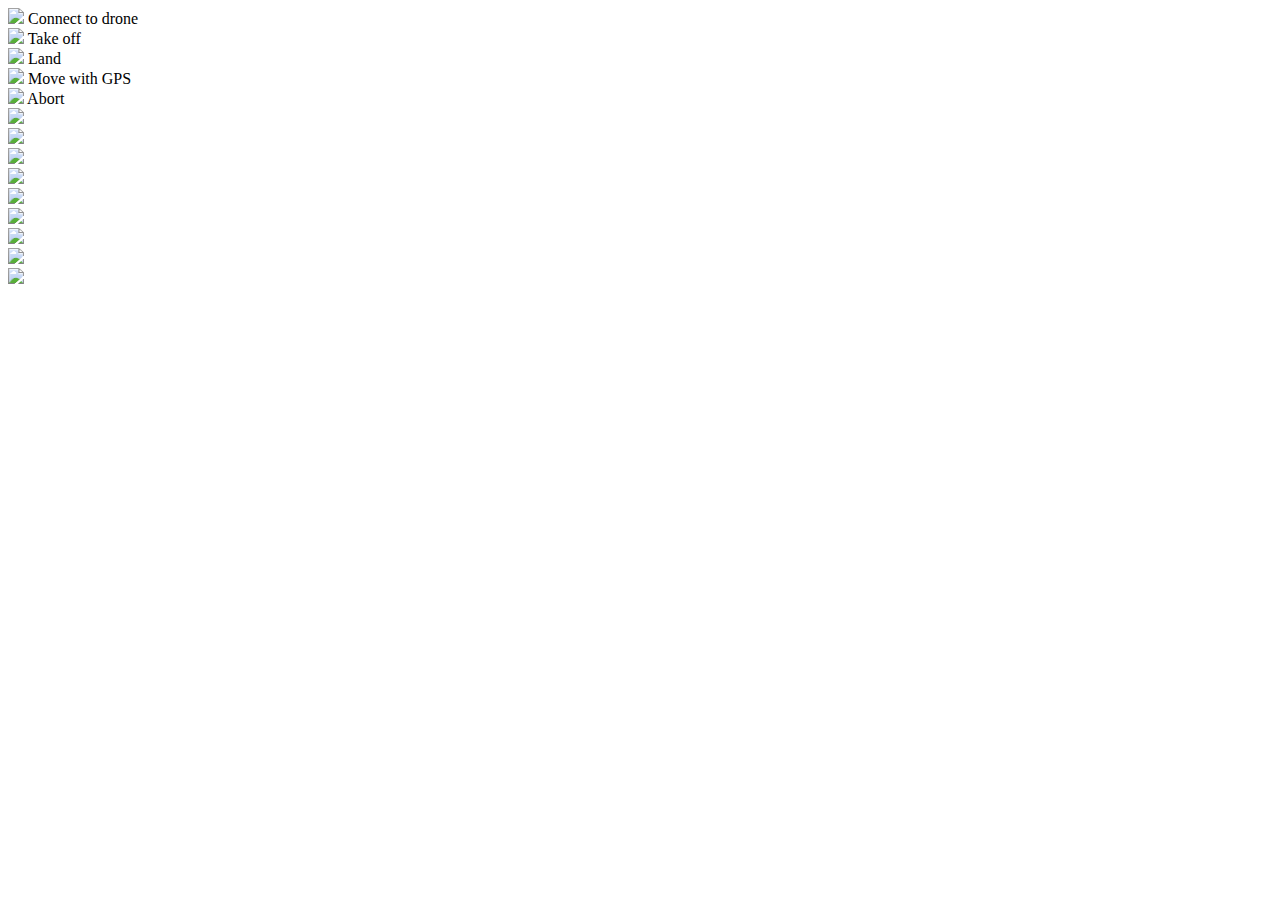
==== templates/index.html @ 3a6e46e0 "Merge branch 'master' of https://github.com/tvgb/DroneCode" ====
<!DOCTYPE html>
<html>
  <head>
    <meta charset="UTF-8">
    <title>Drone Controller</title>
    <script src="jquery-3.4.1.min.js"></script>
    <link rel="stylesheet" type="text/css" href="style.css">  
  </head>
  <body>
    <div id="mainContainerDiv">
      <div id="topLeftDiv" class="gridBox">
        <div class="img-with-text">
          <img id="connectToDroneImg" src="static/images/pack1/connect.png">
          Connect to drone
        </div>
  
        <div class="img-with-text">
          <img id="takeOffImg" src="./images/pack1/takeOff.png">
          Take off
        </div>
  
        <div class="img-with-text">
          <img id="landImg" src="./images/pack1/land.png">
          Land
        </div>

        <div class="img-with-text">
          <img id="gpsImg" src="./images/pack1/gps.png">
          Move with GPS
        </div>

        <div class="img-with-text">
          <img id="abortImg" src="./images/pack1/abort.png">
          Abort
        </div>
        
      </div>
      <div id="bottomLeftDiv" class="gridBox">
        <div id="forwardDiv"> <img id="forwardImg" src="./images/pack1/arrow_up.png"> </div>
        <div id="leftDiv"> <img id="leftImg" src="./images/pack1/arrow_left.png"> </div>
        <div id="droneDiv"> <img id="droneImg" src="./images/pack1/drone.png"> </div>
        <div id="rightDiv"> <img id="rightImg" src="./images/pack1/arrow_right.png"> </div>
        <div id="backDiv"> <img id="backImg" src="./images/pack1/arrow_down.png"> </div>
        <div id="turnCounterClockwiseDiv"> <img id="turnCounterClockwiseImg" src="./images/pack1/turn_counter_clockwise.png"> </div>
        <div id="turnClockwiseDiv"> <img id="turnClockwiseImg" src="./images/pack1/turn_clockwise.png"> </div>
        <div id="upDiv"> <img id="upImg" src="./images/pack1/arrow_up.png"> </div>
        <div id="downDiv"> <img id="downImg" src="./images/pack1/arrow_down.png"> </div>
      </div>

      <div id="rightDivBox" class="grturnidBox">
        <div id="messageBox"></div>
      </div>
      
    </div>

  </body>
  <script src="script.js"></script>
</html>
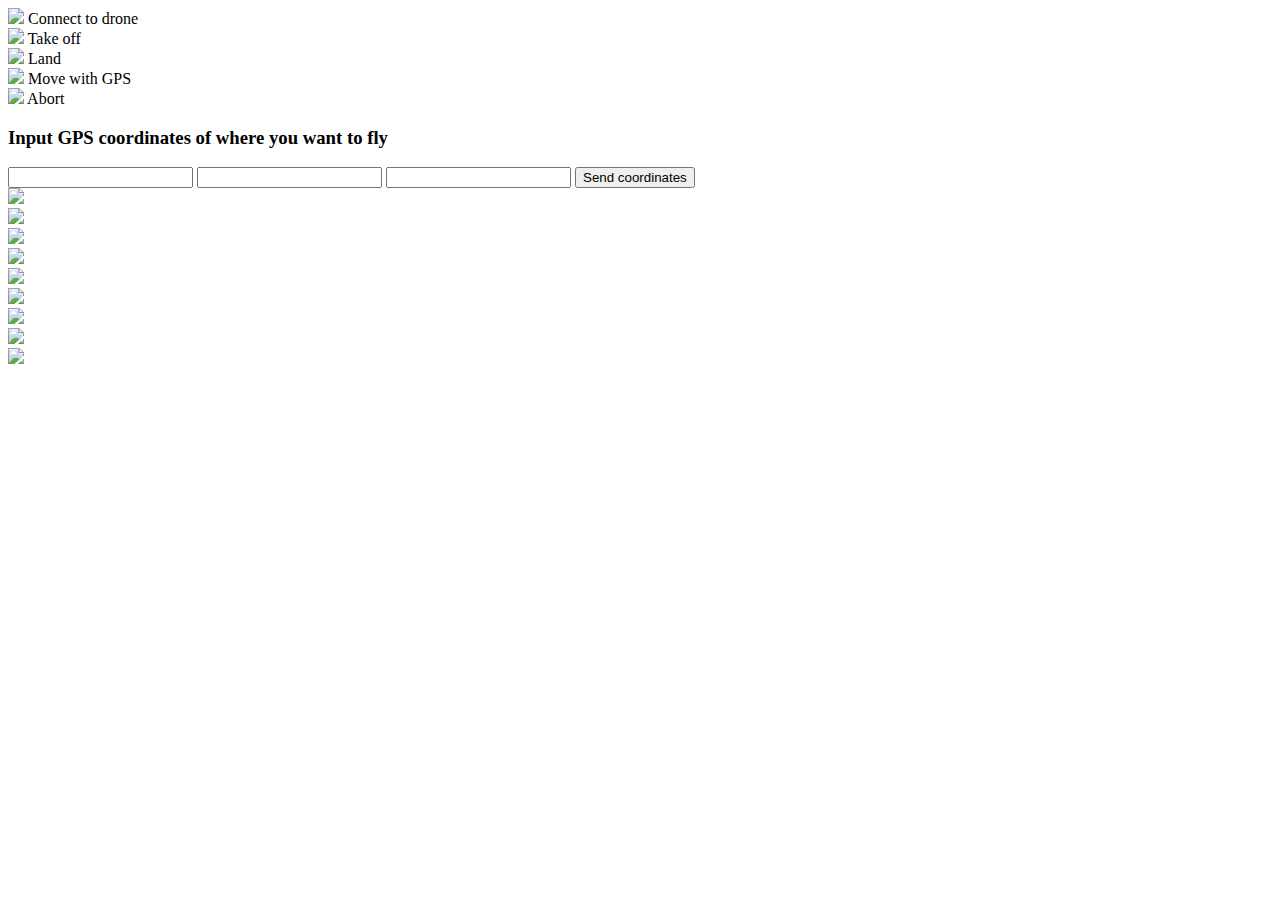
==== commit 4fa4c1b7: "Should work" ====
--- a/templates/index.html
+++ b/templates/index.html
@@ -3,8 +3,8 @@
   <head>
     <meta charset="UTF-8">
     <title>Drone Controller</title>
-    <script src="jquery-3.4.1.min.js"></script>
-    <link rel="stylesheet" type="text/css" href="style.css">  
+    <script src="static/jquery-3.4.1.min.js"></script>
+    <link rel="stylesheet" type="text/css" href="static/style.css">  
   </head>
   <body>
     <div id="mainContainerDiv">
@@ -15,44 +15,55 @@
         </div>
   
         <div class="img-with-text">
-          <img id="takeOffImg" src="./images/pack1/takeOff.png">
+          <img id="takeOffImg" src="static/images/pack1/takeOff.png">
           Take off
         </div>
   
         <div class="img-with-text">
-          <img id="landImg" src="./images/pack1/land.png">
+          <img id="landImg" src="static/images/pack1/land.png">
           Land
         </div>
 
         <div class="img-with-text">
-          <img id="gpsImg" src="./images/pack1/gps.png">
+          <img id="gpsImg" src="static/images/pack1/gps.png">
           Move with GPS
         </div>
 
         <div class="img-with-text">
-          <img id="abortImg" src="./images/pack1/abort.png">
+          <img id="abortImg" src="static/images/pack1/abort.png">
           Abort
+        </div>
+
+        <div class="number-input">
+          <h3>Input GPS coordinates of where you want to fly</h3>
+          <input type="number" id="latitude" value="">
+          <input type="number" id="longitude" value="">
+          <input type="number" id="altitude" value="">
+          <button onclick="getGPS()">Send coordinates</button>
         </div>
         
       </div>
       <div id="bottomLeftDiv" class="gridBox">
-        <div id="forwardDiv"> <img id="forwardImg" src="./images/pack1/arrow_up.png"> </div>
-        <div id="leftDiv"> <img id="leftImg" src="./images/pack1/arrow_left.png"> </div>
-        <div id="droneDiv"> <img id="droneImg" src="./images/pack1/drone.png"> </div>
-        <div id="rightDiv"> <img id="rightImg" src="./images/pack1/arrow_right.png"> </div>
-        <div id="backDiv"> <img id="backImg" src="./images/pack1/arrow_down.png"> </div>
-        <div id="turnCounterClockwiseDiv"> <img id="turnCounterClockwiseImg" src="./images/pack1/turn_counter_clockwise.png"> </div>
-        <div id="turnClockwiseDiv"> <img id="turnClockwiseImg" src="./images/pack1/turn_clockwise.png"> </div>
-        <div id="upDiv"> <img id="upImg" src="./images/pack1/arrow_up.png"> </div>
-        <div id="downDiv"> <img id="downImg" src="./images/pack1/arrow_down.png"> </div>
+        <div id="forwardDiv"> <img id="forwardImg" src="static/images/pack1/arrow_up.png"> </div>
+        <div id="leftDiv"> <img id="leftImg" src="static/images/pack1/arrow_left.png"> </div>
+        <div id="droneDiv"> <img id="droneImg" src="static/images/pack1/drone.png"> </div>
+        <div id="rightDiv"> <img id="rightImg" src="static/images/pack1/arrow_right.png"> </div>
+        <div id="backDiv"> <img id="backImg" src="static/images/pack1/arrow_down.png"> </div>
+        <div id="turnCounterClockwiseDiv"> <img id="turnCounterClockwiseImg" src="static/images/pack1/turn_counter_clockwise.png"> </div>
+        <div id="turnClockwiseDiv"> <img id="turnClockwiseImg" src="static/images/pack1/turn_clockwise.png"> </div>
+        <div id="upDiv"> <img id="upImg" src="static/images/pack1/arrow_up.png"> </div>
+        <div id="downDiv"> <img id="downImg" src="static/images/pack1/arrow_down.png"> </div>
       </div>
 
-      <div id="rightDivBox" class="grturnidBox">
+      <div id="rightDivBox" class="gridBox">
         <div id="messageBox"></div>
+        <div id="videoStreamBox">
+          <!-- <img src="{{ url_for('video_feed') }}"> -->
+        </div>
       </div>
       
     </div>
 
   </body>
-  <script src="script.js"></script>
+  <script src="static/script.js"></script>
 </html>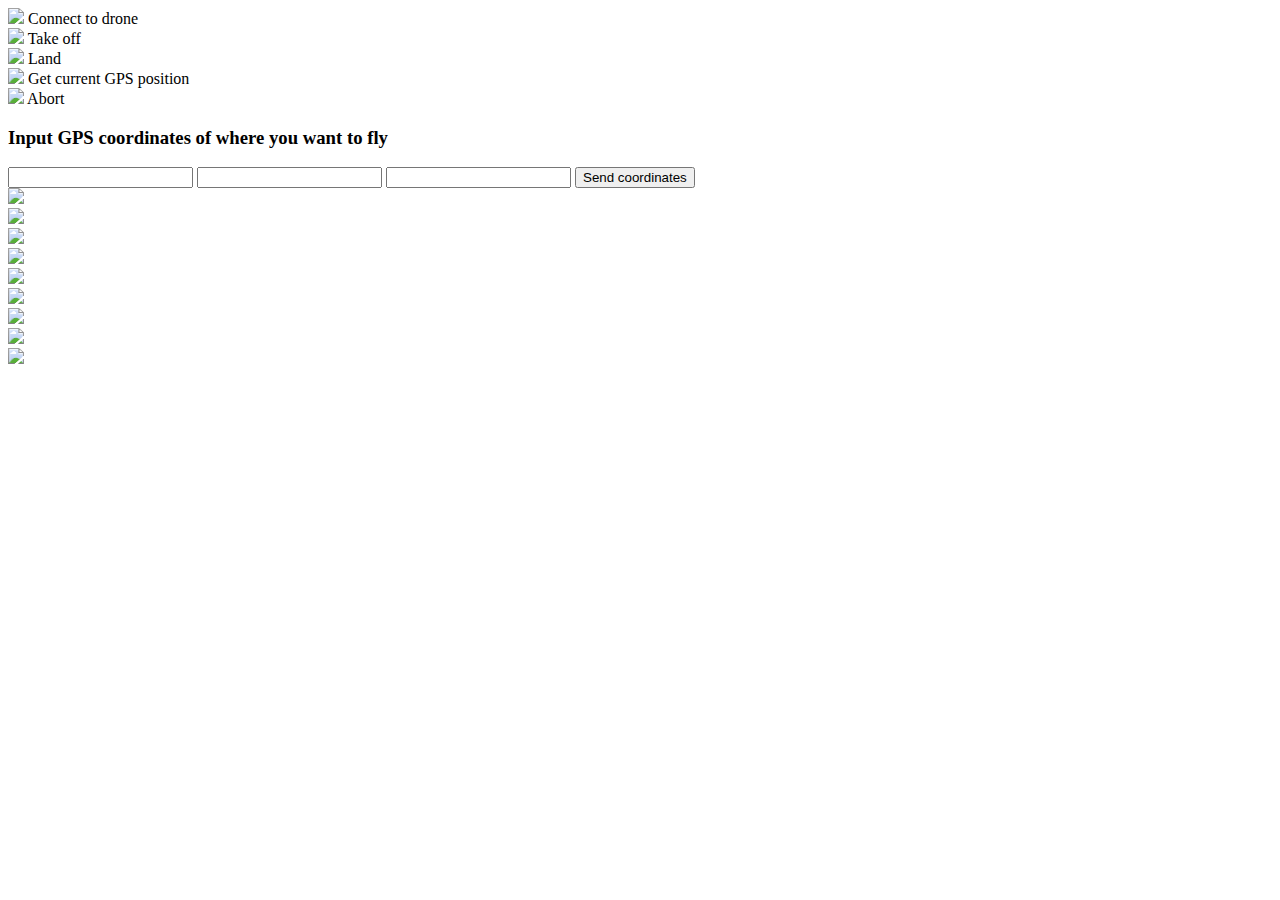
==== commit f76003f7: "lolol" ====
--- a/templates/index.html
+++ b/templates/index.html
@@ -26,7 +26,7 @@
 
         <div class="img-with-text">
           <img id="gpsImg" src="static/images/pack1/gps.png">
-          Move with GPS
+          Get current GPS position
         </div>
 
         <div class="img-with-text">
@@ -39,7 +39,7 @@
           <input type="number" id="latitude" value="">
           <input type="number" id="longitude" value="">
           <input type="number" id="altitude" value="">
-          <button onclick="getGPS()">Send coordinates</button>
+          <button onclick="sendGPS()">Send coordinates</button>
         </div>
         
       </div>
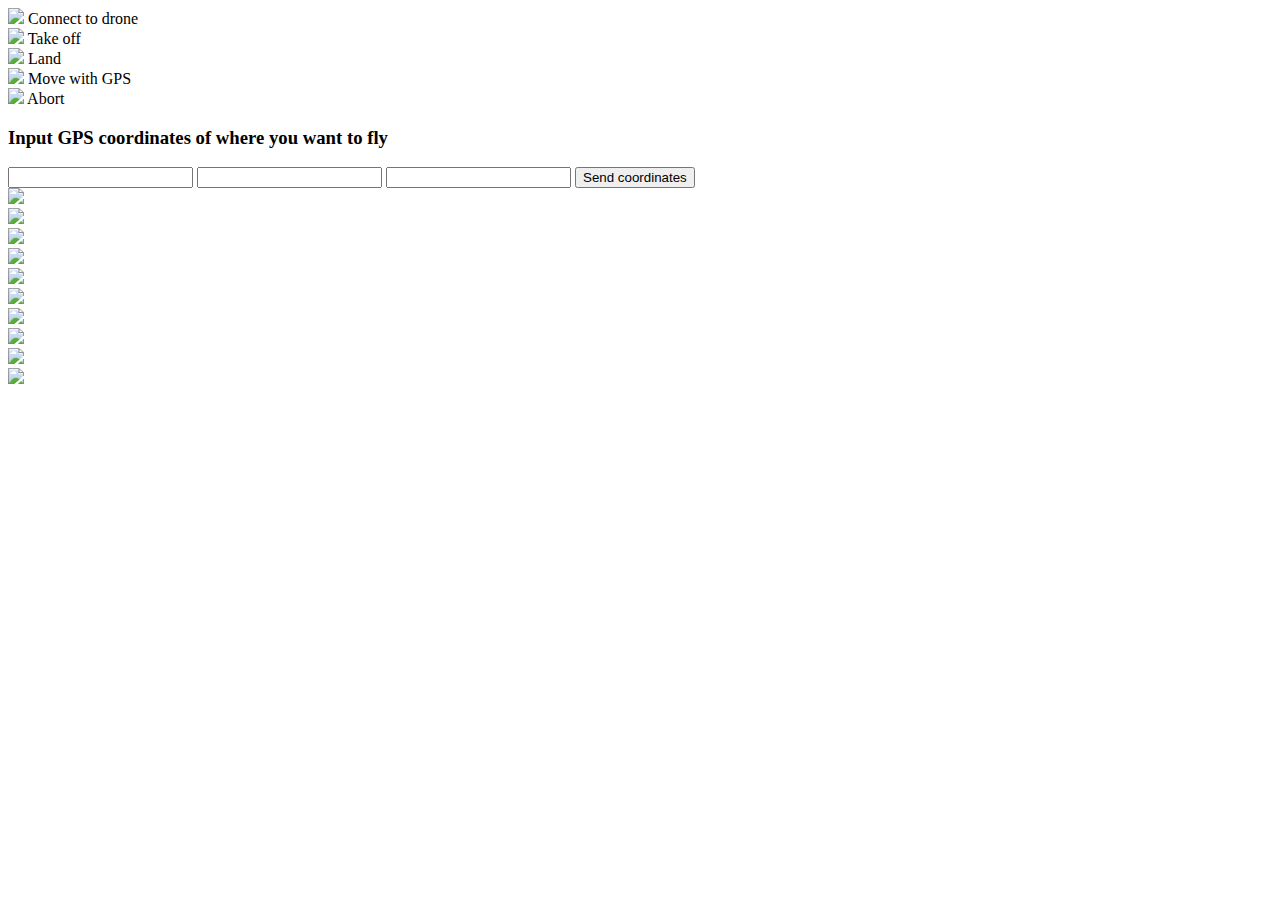
==== commit 8e60cce9: "Temp" ====
--- a/templates/index.html
+++ b/templates/index.html
@@ -26,7 +26,7 @@
 
         <div class="img-with-text">
           <img id="gpsImg" src="static/images/pack1/gps.png">
-          Get current GPS position
+          Move with GPS
         </div>
 
         <div class="img-with-text">
@@ -39,7 +39,7 @@
           <input type="number" id="latitude" value="">
           <input type="number" id="longitude" value="">
           <input type="number" id="altitude" value="">
-          <button onclick="sendGPS()">Send coordinates</button>
+          <button onclick="getGPS()">Send coordinates</button>
         </div>
         
       </div>
@@ -58,7 +58,7 @@
       <div id="rightDivBox" class="gridBox">
         <div id="messageBox"></div>
         <div id="videoStreamBox">
-          <!-- <img src="{{ url_for('video_feed') }}"> -->
+          <img src="{{ url_for('video_feed') }}">
         </div>
       </div>
       
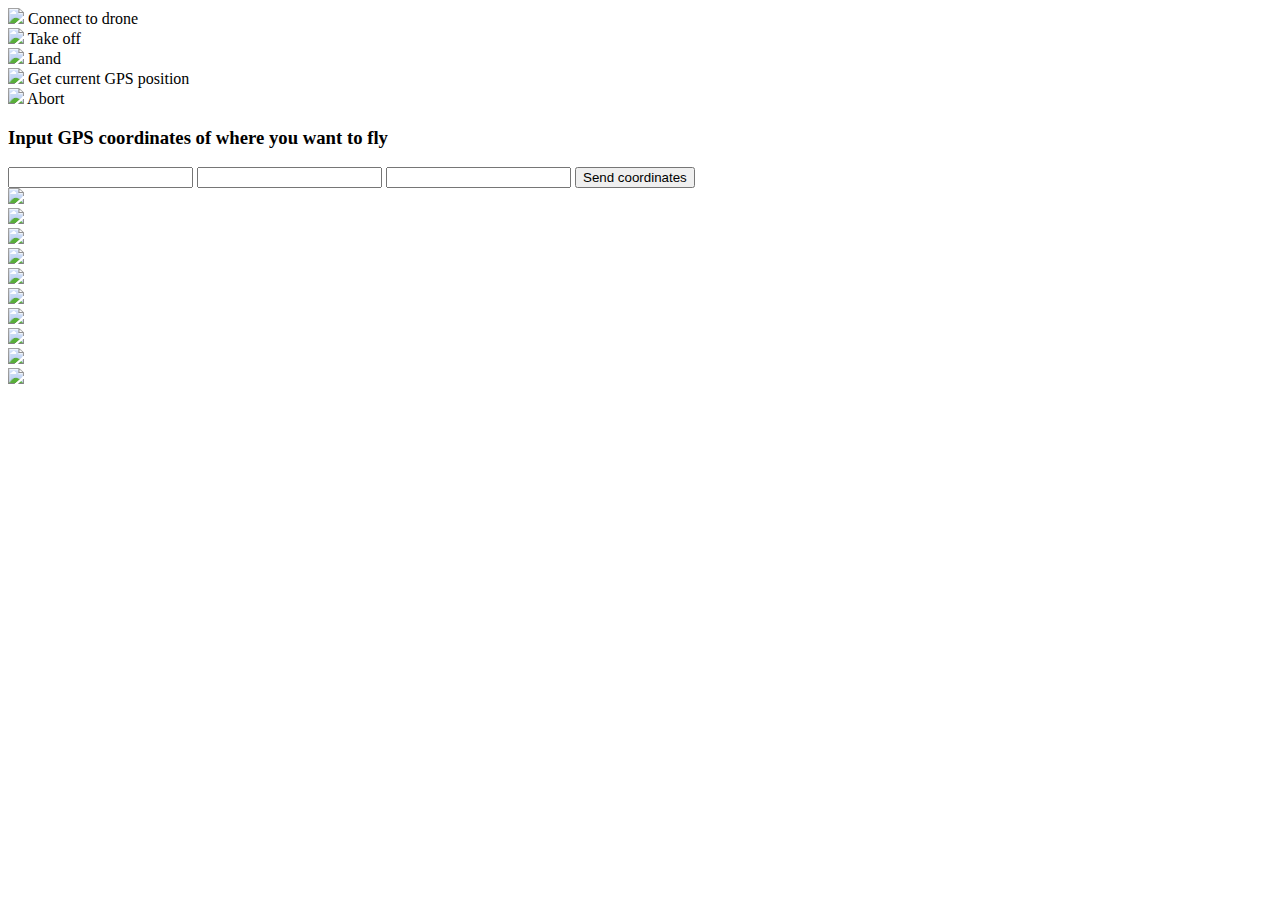
==== commit 0dd080f2: "Merge branch 'video_stream'" ====
--- a/templates/index.html
+++ b/templates/index.html
@@ -26,7 +26,7 @@
 
         <div class="img-with-text">
           <img id="gpsImg" src="static/images/pack1/gps.png">
-          Move with GPS
+          Get current GPS position
         </div>
 
         <div class="img-with-text">
@@ -39,7 +39,7 @@
           <input type="number" id="latitude" value="">
           <input type="number" id="longitude" value="">
           <input type="number" id="altitude" value="">
-          <button onclick="getGPS()">Send coordinates</button>
+          <button onclick="sendGPS()">Send coordinates</button>
         </div>
         
       </div>
